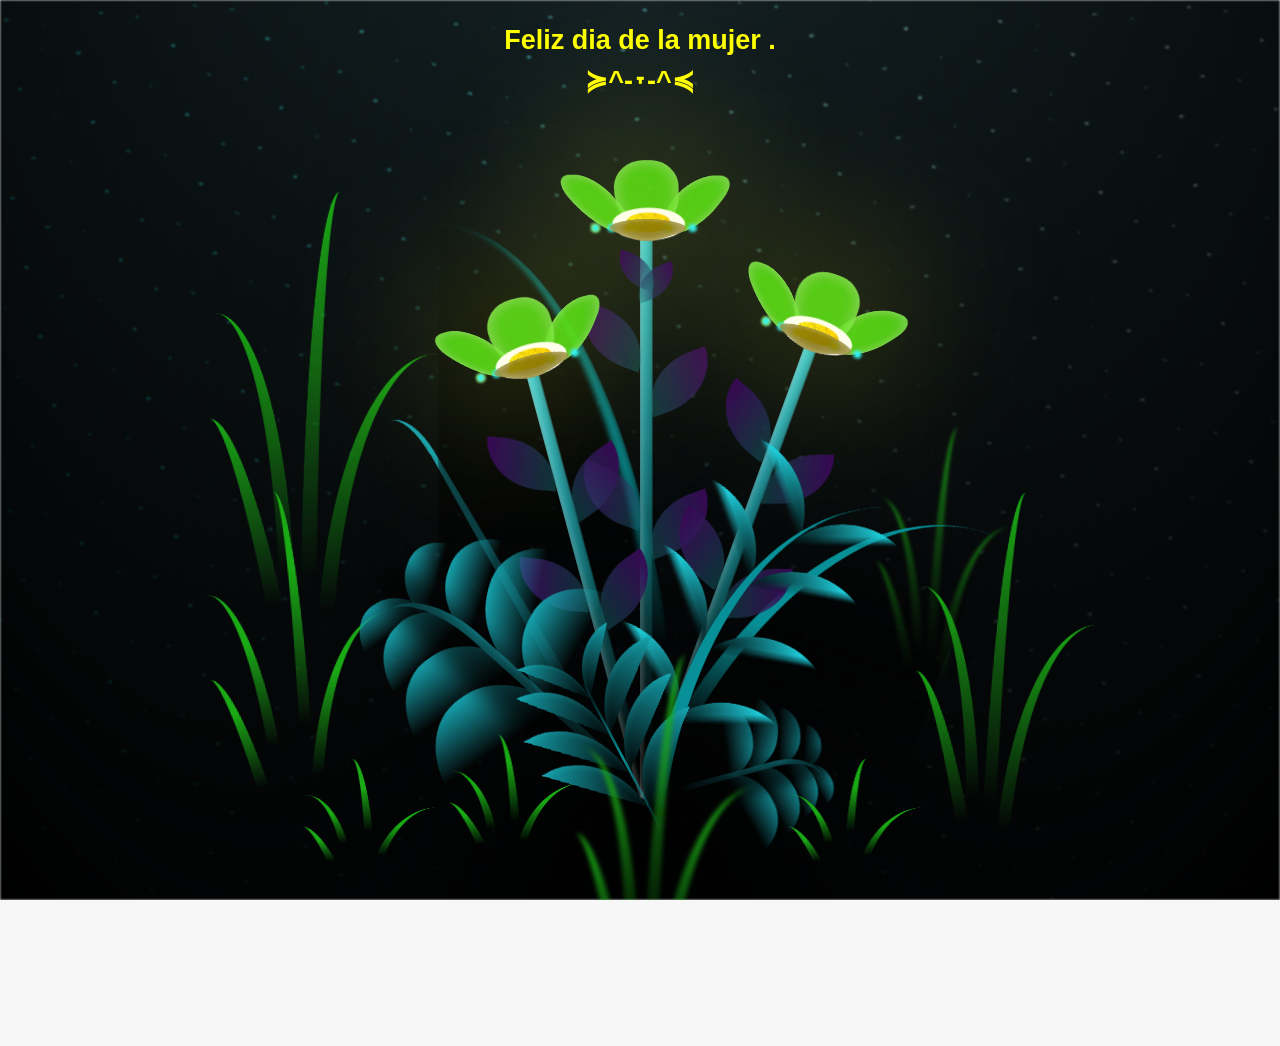
==== flor.html @ 735a4f44 "Add files via upload" ====
<!DOCTYPE html>
<html lang="es">
  <head>
    <meta charset="UTF-8" />
    <meta http-equiv="X-UA-Compatible" content="IE=edge" />
    <meta name="viewport" content="width=device-width, initial-scale=1.0" />
    <title>Para mi Princesita Dani :3 </title>
    <style>
      *,
*::after,
*::before {
  padding: 0;
  margin: 0;
  box-sizing: border-box;
}

:root {
  --dark-color: #000;
}
html, body {
  overflow: hidden;
  height: 100%;
  margin: 0;
}

body {
  display: flex;
  align-items: flex-end;
  justify-content: center;
  min-height: 100vh;
  background-color: var(--dark-color);
  overflow: hidden;
}


.titulo {
  margin-bottom: 180px;
  color: yellow;
  position: absolute;
  top: 20px; 
  left: 50%;
  transform: translateX(-50%); 
  width: 80%;
  font-size: 3vh;
  opacity: 0;
  animation: fadeIn 4s ease-in-out forwards;
  text-align: center;
}
@keyframes fadeIn {
  from {
    opacity: 0;
  }
  to {
    opacity: 1;
  }
}

.night {
  z-index: -1;
  position: absolute;
  left: 50%;
  top: 0;
  transform: translateX(-50%);
  width: 100%;
  height: 100%;
  filter: blur(0.1vmin);
  background-image: radial-gradient(
      ellipse at top,
      transparent 0%,
      var(--dark-color)
    ),
    radial-gradient(
      ellipse at bottom,
      var(--dark-color),
      rgba(145, 233, 255, 0.2)
    ),
    repeating-linear-gradient(
      220deg,
      rgb(0, 0, 0) 0px,
      rgb(0, 0, 0) 19px,
      transparent 19px,
      transparent 22px
    ),
    repeating-linear-gradient(
      189deg,
      rgb(0, 0, 0) 0px,
      rgb(0, 0, 0) 19px,
      transparent 19px,
      transparent 22px
    ),
    repeating-linear-gradient(
      148deg,
      rgb(0, 0, 0) 0px,
      rgb(0, 0, 0) 19px,
      transparent 19px,
      transparent 22px
    ),
    linear-gradient(90deg, rgb(0, 255, 250), rgb(240, 240, 240));
}

.flowers {
  position: relative;
  transform: scale(0.9);
  /*margin-bottom: 100px;
  */
}

@media only screen and (max-width: 600px) {
.flowers {
      font-size: 14px;
      margin-bottom: 35%;
      letter-spacing: 3px;
      transform: scale(1.0);
}

}

.flower {
  position: absolute;
  bottom: 10vmin;
  transform-origin: bottom center;
  z-index: 10;
  --fl-speed: 0.8s;
}
.flower--1 {
  -webkit-animation: moving-flower-1 4s linear infinite;
  animation: moving-flower-1 4s linear infinite;
}
.flower--1 .flower__line {
  height: 70vmin;
  -webkit-animation-delay: 0.3s;
  animation-delay: 0.3s;
}
.flower--1 .flower__line__leaf--1 {
  -webkit-animation: blooming-leaf-right var(--fl-speed) 1.6s backwards;
  animation: blooming-leaf-right var(--fl-speed) 1.6s backwards;
}
.flower--1 .flower__line__leaf--2 {
  -webkit-animation: blooming-leaf-right var(--fl-speed) 1.4s backwards;
  animation: blooming-leaf-right var(--fl-speed) 1.4s backwards;
}
.flower--1 .flower__line__leaf--3 {
  -webkit-animation: blooming-leaf-left var(--fl-speed) 1.2s backwards;
  animation: blooming-leaf-left var(--fl-speed) 1.2s backwards;
}
.flower--1 .flower__line__leaf--4 {
  -webkit-animation: blooming-leaf-left var(--fl-speed) 1s backwards;
  animation: blooming-leaf-left var(--fl-speed) 1s backwards;
}
.flower--1 .flower__line__leaf--5 {
  -webkit-animation: blooming-leaf-right var(--fl-speed) 1.8s backwards;
  animation: blooming-leaf-right var(--fl-speed) 1.8s backwards;
}
.flower--1 .flower__line__leaf--6 {
  -webkit-animation: blooming-leaf-left var(--fl-speed) 2s backwards;
  animation: blooming-leaf-left var(--fl-speed) 2s backwards;
}
.flower--2 {
  left: 50%;
  transform: rotate(20deg);
  -webkit-animation: moving-flower-2 4s linear infinite;
  animation: moving-flower-2 4s linear infinite;
}
.flower--2 .flower__line {
  height: 60vmin;
  -webkit-animation-delay: 0.6s;
  animation-delay: 0.6s;
}
.flower--2 .flower__line__leaf--1 {
  -webkit-animation: blooming-leaf-right var(--fl-speed) 1.9s backwards;
  animation: blooming-leaf-right var(--fl-speed) 1.9s backwards;
}
.flower--2 .flower__line__leaf--2 {
  -webkit-animation: blooming-leaf-right var(--fl-speed) 1.7s backwards;
  animation: blooming-leaf-right var(--fl-speed) 1.7s backwards;
}
.flower--2 .flower__line__leaf--3 {
  -webkit-animation: blooming-leaf-left var(--fl-speed) 1.5s backwards;
  animation: blooming-leaf-left var(--fl-speed) 1.5s backwards;
}
.flower--2 .flower__line__leaf--4 {
  -webkit-animation: blooming-leaf-left var(--fl-speed) 1.3s backwards;
  animation: blooming-leaf-left var(--fl-speed) 1.3s backwards;
}
.flower--3 {
  left: 50%;
  transform: rotate(-15deg);
  -webkit-animation: moving-flower-3 4s linear infinite;
  animation: moving-flower-3 4s linear infinite;
}
.flower--3 .flower__line {
  -webkit-animation-delay: 0.9s;
  animation-delay: 0.9s;
}
.flower--3 .flower__line__leaf--1 {
  -webkit-animation: blooming-leaf-right var(--fl-speed) 2.5s backwards;
  animation: blooming-leaf-right var(--fl-speed) 2.5s backwards;
}
.flower--3 .flower__line__leaf--2 {
  -webkit-animation: blooming-leaf-right var(--fl-speed) 2.3s backwards;
  animation: blooming-leaf-right var(--fl-speed) 2.3s backwards;
}
.flower--3 .flower__line__leaf--3 {
  -webkit-animation: blooming-leaf-left var(--fl-speed) 2.1s backwards;
  animation: blooming-leaf-left var(--fl-speed) 2.1s backwards;
}
.flower--3 .flower__line__leaf--4 {
  -webkit-animation: blooming-leaf-left var(--fl-speed) 1.9s backwards;
  animation: blooming-leaf-left var(--fl-speed) 1.9s backwards;
}
.flower__leafs {
  position: relative;
  -webkit-animation: blooming-flower 2s backwards;
  animation: blooming-flower 2s backwards;
}
.flower__leafs--1 {
  -webkit-animation-delay: 1.1s;
  animation-delay: 1.1s;
}
.flower__leafs--2 {
  -webkit-animation-delay: 1.4s;
  animation-delay: 1.4s;
}
.flower__leafs--3 {
  -webkit-animation-delay: 1.7s;
  animation-delay: 1.7s;
}
.flower__leafs::after {
  content: "";
  position: absolute;
  left: 0;
  top: 0;
  transform: translate(-50%, -100%);
  width: 8vmin;
  height: 8vmin;
  background-color: #f9fd25;
  /* background-color: #fd2525; */
  filter: blur(10vmin);
}
.flower__leaf {
  position: absolute;
  bottom: 0;
  left: 50%;
  width: 8vmin;
  height: 11vmin;
  border-radius: 51% 49% 47% 53%/44% 45% 55% 69%;
  background-color: #253bfd;
  background-color: #4bda12;
  transform-origin: bottom center;
  opacity: 0.9;
  box-shadow: inset 0 0 2vmin rgba(255, 255, 255, 0.5);
}
.flower__leaf--1 {
  transform: translate(-10%, 1%) rotateY(40deg) rotateX(-50deg);
}
.flower__leaf--2 {
  transform: translate(-50%, -4%) rotateX(40deg);
}
.flower__leaf--3 {
  transform: translate(-90%, 0%) rotateY(45deg) rotateX(50deg);
}
.flower__leaf--4 {
  width: 8vmin;
  height: 8vmin;
  transform-origin: bottom left;
  border-radius: 4vmin 10vmin 4vmin 4vmin;
  transform: translate(0%, 18%) rotateX(70deg) rotate(-43deg);
  background-color: #7c6901;
  z-index: 1;
  opacity: 0.8;
}
.flower__white-circle {
  position: absolute;
  left: -3.5vmin;
  top: -3vmin;
  width: 9vmin;
  height: 4vmin;
  border-radius: 50%;
  background-color: #fff;
}
.flower__white-circle::after {
  content: "";
  position: absolute;
  left: 50%;
  top: 45%;
  transform: translate(-50%, -50%);
  width: 60%;
  height: 60%;
  border-radius: inherit;
  background-image: repeating-linear-gradient(
      135deg,
      rgba(0, 0, 0, 0.03) 0px,
      rgba(0, 0, 0, 0.03) 1px,
      transparent 1px,
      transparent 12px
    ),
    repeating-linear-gradient(
      45deg,
      rgba(0, 0, 0, 0.03) 0px,
      rgba(0, 0, 0, 0.03) 1px,
      transparent 1px,
      transparent 12px
    ),
    repeating-linear-gradient(
      67.5deg,
      rgba(0, 0, 0, 0.03) 0px,
      rgba(0, 0, 0, 0.03) 1px,
      transparent 1px,
      transparent 12px
    ),
    repeating-linear-gradient(
      135deg,
      rgba(0, 0, 0, 0.03) 0px,
      rgba(0, 0, 0, 0.03) 1px,
      transparent 1px,
      transparent 12px
    ),
    repeating-linear-gradient(
      45deg,
      rgba(0, 0, 0, 0.03) 0px,
      rgba(0, 0, 0, 0.03) 1px,
      transparent 1px,
      transparent 12px
    ),
    repeating-linear-gradient(
      112.5deg,
      rgba(0, 0, 0, 0.03) 0px,
      rgba(0, 0, 0, 0.03) 1px,
      transparent 1px,
      transparent 12px
    ),
    repeating-linear-gradient(
      112.5deg,
      rgba(0, 0, 0, 0.03) 0px,
      rgba(0, 0, 0, 0.03) 1px,
      transparent 1px,
      transparent 12px
    ),
    repeating-linear-gradient(
      45deg,
      rgba(0, 0, 0, 0.03) 0px,
      rgba(0, 0, 0, 0.03) 1px,
      transparent 1px,
      transparent 12px
    ),
    repeating-linear-gradient(
      22.5deg,
      rgba(0, 0, 0, 0.03) 0px,
      rgba(0, 0, 0, 0.03) 1px,
      transparent 1px,
      transparent 12px
    ),
    repeating-linear-gradient(
      45deg,
      rgba(0, 0, 0, 0.03) 0px,
      rgba(0, 0, 0, 0.03) 1px,
      transparent 1px,
      transparent 12px
    ),
    repeating-linear-gradient(
      22.5deg,
      rgba(0, 0, 0, 0.03) 0px,
      rgba(0, 0, 0, 0.03) 1px,
      transparent 1px,
      transparent 12px
    ),
    repeating-linear-gradient(
      135deg,
      rgba(0, 0, 0, 0.03) 0px,
      rgba(0, 0, 0, 0.03) 1px,
      transparent 1px,
      transparent 12px
    ),
    repeating-linear-gradient(
      157.5deg,
      rgba(0, 0, 0, 0.03) 0px,
      rgba(0, 0, 0, 0.03) 1px,
      transparent 1px,
      transparent 12px
    ),
    repeating-linear-gradient(
      67.5deg,
      rgba(0, 0, 0, 0.03) 0px,
      rgba(0, 0, 0, 0.03) 1px,
      transparent 1px,
      transparent 12px
    ),
    repeating-linear-gradient(
      67.5deg,
      rgba(0, 0, 0, 0.03) 0px,
      rgba(0, 0, 0, 0.03) 1px,
      transparent 1px,
      transparent 12px
    ),
    linear-gradient(90deg, rgb(255, 235, 18), rgb(255, 206, 0));
}
.flower__line {
  height: 55vmin;
  width: 1.5vmin;
  background-image: linear-gradient(
      to left,
      rgba(0, 0, 0, 0.2),
      transparent,
      rgba(255, 255, 255, 0.2)
    ),
    linear-gradient(to top, transparent 10%, #14757a, #39c6d6);
  box-shadow: inset 0 0 2px rgba(0, 0, 0, 0.5);
  -webkit-animation: grow-flower-tree 4s backwards;
  animation: grow-flower-tree 4s backwards;
}
.flower__line__leaf {
  --w: 7vmin;
  --h: calc(var(--w) + 2vmin);
  position: absolute;
  top: 20%;
  left: 90%;
  width: var(--w);
  height: var(--h);
  border-top-right-radius: var(--h);
  border-bottom-left-radius: var(--h);
  background-image: linear-gradient(to top, rgba(20, 117, 122, 0.4), #360752);
}
.flower__line__leaf--1 {
  transform: rotate(70deg) rotateY(30deg);
}
.flower__line__leaf--2 {
  top: 45%;
  transform: rotate(70deg) rotateY(30deg);
}
.flower__line__leaf--3,
.flower__line__leaf--4,
.flower__line__leaf--6 {
  border-top-right-radius: 0;
  border-bottom-left-radius: 0;
  border-top-left-radius: var(--h);
  border-bottom-right-radius: var(--h);
  left: -460%;
  top: 12%;
  transform: rotate(-70deg) rotateY(30deg);
}
.flower__line__leaf--4 {
  top: 40%;
}
.flower__line__leaf--5 {
  top: 0;
  transform-origin: left;
  transform: rotate(70deg) rotateY(30deg) scale(0.6);
}
.flower__line__leaf--6 {
  top: -2%;
  left: -450%;
  transform-origin: right;
  transform: rotate(-70deg) rotateY(30deg) scale(0.6);
}
.flower__light {
  position: absolute;
  bottom: 0vmin;
  width: 1vmin;
  height: 1vmin;
  background-color: rgb(255, 251, 0);
  border-radius: 50%;
  filter: blur(0.2vmin);
  -webkit-animation: light-ans 4s linear infinite backwards;
  animation: light-ans 4s linear infinite backwards;
}
.flower__light:nth-child(odd) {
  background-color: #23f0ff;
}
.flower__light--1 {
  left: -2vmin;
  -webkit-animation-delay: 1s;
  animation-delay: 1s;
}
.flower__light--2 {
  left: 3vmin;
  -webkit-animation-delay: 0.5s;
  animation-delay: 0.5s;
}
.flower__light--3 {
  left: -6vmin;
  -webkit-animation-delay: 0.3s;
  animation-delay: 0.3s;
}
.flower__light--4 {
  left: 6vmin;
  -webkit-animation-delay: 0.9s;
  animation-delay: 0.9s;
}
.flower__light--5 {
  left: -1vmin;
  -webkit-animation-delay: 1.5s;
  animation-delay: 1.5s;
}
.flower__light--6 {
  left: -4vmin;
  -webkit-animation-delay: 3s;
  animation-delay: 3s;
}
.flower__light--7 {
  left: 3vmin;
  -webkit-animation-delay: 2s;
  animation-delay: 2s;
}
.flower__light--8 {
  left: -6vmin;
  -webkit-animation-delay: 3.5s;
  animation-delay: 3.5s;
}
.flower__grass {
  --c: #159faa;
  --line-w: 1.5vmin;
  position: absolute;
  bottom: 12vmin;
  left: -7vmin;
  display: flex;
  flex-direction: column;
  align-items: flex-end;
  z-index: 20;
  transform-origin: bottom center;
  transform: rotate(-48deg) rotateY(40deg);
}
.flower__grass--1 {
  -webkit-animation: moving-grass 2s linear infinite;
  animation: moving-grass 2s linear infinite;
}
.flower__grass--2 {
  left: 2vmin;
  bottom: 10vmin;
  transform: scale(0.5) rotate(75deg) rotateX(10deg) rotateY(-200deg);
  opacity: 0.8;
  z-index: 0;
  -webkit-animation: moving-grass--2 1.5s linear infinite;
  animation: moving-grass--2 1.5s linear infinite;
}
.flower__grass--top {
  width: 7vmin;
  height: 10vmin;
  border-top-right-radius: 100%;
  border-right: var(--line-w) solid var(--c);
  transform-origin: bottom center;
  transform: rotate(-2deg);
}
.flower__grass--bottom {
  margin-top: -2px;
  width: var(--line-w);
  height: 25vmin;
  background-image: linear-gradient(to top, transparent, var(--c));
}
.flower__grass__leaf {
  --size: 10vmin;
  position: absolute;
  width: calc(var(--size) * 2.1);
  height: var(--size);
  border-top-left-radius: var(--size);
  border-top-right-radius: var(--size);
  background-image: linear-gradient(
    to top,
    transparent,
    transparent 30%,
    var(--c)
  );
  z-index: 100;
}
.flower__grass__leaf--1 {
  top: -6%;
  left: 30%;
  --size: 6vmin;
  transform: rotate(-20deg);
  -webkit-animation: growing-grass-ans--1 2s 2.6s backwards;
  animation: growing-grass-ans--1 2s 2.6s backwards;
}
@-webkit-keyframes growing-grass-ans--1 {
  0% {
    transform-origin: bottom left;
    transform: rotate(-20deg) scale(0);
  }
}
@keyframes growing-grass-ans--1 {
  0% {
    transform-origin: bottom left;
    transform: rotate(-20deg) scale(0);
  }
}
.flower__grass__leaf--2 {
  top: -5%;
  left: -110%;
  --size: 6vmin;
  transform: rotate(10deg);
  -webkit-animation: growing-grass-ans--2 2s 2.4s linear backwards;
  animation: growing-grass-ans--2 2s 2.4s linear backwards;
}
@-webkit-keyframes growing-grass-ans--2 {
  0% {
    transform-origin: bottom right;
    transform: rotate(10deg) scale(0);
  }
}
@keyframes growing-grass-ans--2 {
  0% {
    transform-origin: bottom right;
    transform: rotate(10deg) scale(0);
  }
}
.flower__grass__leaf--3 {
  top: 5%;
  left: 60%;
  --size: 8vmin;
  transform: rotate(-18deg) rotateX(-20deg);
  -webkit-animation: growing-grass-ans--3 2s 2.2s linear backwards;
  animation: growing-grass-ans--3 2s 2.2s linear backwards;
}
@-webkit-keyframes growing-grass-ans--3 {
  0% {
    transform-origin: bottom left;
    transform: rotate(-18deg) rotateX(-20deg) scale(0);
  }
}
@keyframes growing-grass-ans--3 {
  0% {
    transform-origin: bottom left;
    transform: rotate(-18deg) rotateX(-20deg) scale(0);
  }
}
.flower__grass__leaf--4 {
  top: 6%;
  left: -135%;
  --size: 8vmin;
  transform: rotate(2deg);
  -webkit-animation: growing-grass-ans--4 2s 2s linear backwards;
  animation: growing-grass-ans--4 2s 2s linear backwards;
}
@-webkit-keyframes growing-grass-ans--4 {
  0% {
    transform-origin: bottom right;
    transform: rotate(2deg) scale(0);
  }
}
@keyframes growing-grass-ans--4 {
  0% {
    transform-origin: bottom right;
    transform: rotate(2deg) scale(0);
  }
}
.flower__grass__leaf--5 {
  top: 20%;
  left: 60%;
  --size: 10vmin;
  transform: rotate(-24deg) rotateX(-20deg);
  -webkit-animation: growing-grass-ans--5 2s 1.8s linear backwards;
  animation: growing-grass-ans--5 2s 1.8s linear backwards;
}
@-webkit-keyframes growing-grass-ans--5 {
  0% {
    transform-origin: bottom left;
    transform: rotate(-24deg) rotateX(-20deg) scale(0);
  }
}
@keyframes growing-grass-ans--5 {
  0% {
    transform-origin: bottom left;
    transform: rotate(-24deg) rotateX(-20deg) scale(0);
  }
}
.flower__grass__leaf--6 {
  top: 22%;
  left: -180%;
  --size: 10vmin;
  transform: rotate(10deg);
  -webkit-animation: growing-grass-ans--6 2s 1.6s linear backwards;
  animation: growing-grass-ans--6 2s 1.6s linear backwards;
}
@-webkit-keyframes growing-grass-ans--6 {
  0% {
    transform-origin: bottom right;
    transform: rotate(10deg) scale(0);
  }
}
@keyframes growing-grass-ans--6 {
  0% {
    transform-origin: bottom right;
    transform: rotate(10deg) scale(0);
  }
}
.flower__grass__leaf--7 {
  top: 39%;
  left: 70%;
  --size: 10vmin;
  transform: rotate(-10deg);
  -webkit-animation: growing-grass-ans--7 2s 1.4s linear backwards;
  animation: growing-grass-ans--7 2s 1.4s linear backwards;
}
@-webkit-keyframes growing-grass-ans--7 {
  0% {
    transform-origin: bottom left;
    transform: rotate(-10deg) scale(0);
  }
}
@keyframes growing-grass-ans--7 {
  0% {
    transform-origin: bottom left;
    transform: rotate(-10deg) scale(0);
  }
}
.flower__grass__leaf--8 {
  top: 40%;
  left: -215%;
  --size: 11vmin;
  transform: rotate(10deg);
  -webkit-animation: growing-grass-ans--8 2s 1.2s linear backwards;
  animation: growing-grass-ans--8 2s 1.2s linear backwards;
}
@-webkit-keyframes growing-grass-ans--8 {
  0% {
    transform-origin: bottom right;
    transform: rotate(10deg) scale(0);
  }
}
@keyframes growing-grass-ans--8 {
  0% {
    transform-origin: bottom right;
    transform: rotate(10deg) scale(0);
  }
}
.flower__grass__overlay {
  position: absolute;
  top: -10%;
  right: 0%;
  width: 100%;
  height: 100%;
  background-color: rgba(0, 0, 0, 0.6);
  filter: blur(1.5vmin);
  z-index: 100;
}
.flower__g-long {
  --w: 2vmin;
  --h: 6vmin;
  --c: #159faa;
  position: absolute;
  bottom: 10vmin;
  left: -3vmin;
  transform-origin: bottom center;
  transform: rotate(-30deg) rotateY(-20deg);
  display: flex;
  flex-direction: column;
  align-items: flex-end;
  -webkit-animation: flower-g-long-ans 3s linear infinite;
  animation: flower-g-long-ans 3s linear infinite;
}
@-webkit-keyframes flower-g-long-ans {
  0%,
  100% {
    transform: rotate(-30deg) rotateY(-20deg);
  }
  50% {
    transform: rotate(-32deg) rotateY(-20deg);
  }
}
@keyframes flower-g-long-ans {
  0%,
  100% {
    transform: rotate(-30deg) rotateY(-20deg);
  }
  50% {
    transform: rotate(-32deg) rotateY(-20deg);
  }
}
.flower__g-long__top {
  top: calc(var(--h) * -1);
  width: calc(var(--w) + 1vmin);
  height: var(--h);
  border-top-right-radius: 100%;
  border-right: 0.7vmin solid var(--c);
  transform: translate(-0.7vmin, 1vmin);
}
.flower__g-long__bottom {
  width: var(--w);
  height: 50vmin;
  transform-origin: bottom center;
  background-image: linear-gradient(to top, transparent 30%, var(--c));
  box-shadow: inset 0 0 2px rgba(0, 0, 0, 0.5);
  -webkit-clip-path: polygon(35% 0, 65% 1%, 100% 100%, 0% 100%);
  clip-path: polygon(35% 0, 65% 1%, 100% 100%, 0% 100%);
}
.flower__g-right {
  position: absolute;
  bottom: 6vmin;
  left: -2vmin;
  transform-origin: bottom left;
  transform: rotate(20deg);
}
.flower__g-right .leaf {
  width: 30vmin;
  height: 50vmin;
  border-top-left-radius: 100%;
  border-left: 2vmin solid #079097;
  background-image: linear-gradient(
    to bottom,
    transparent,
    var(--dark-color) 60%
  );
  -webkit-mask-image: linear-gradient(to top, transparent 30%, #079097 60%);
}
.flower__g-right--1 {
  -webkit-animation: flower-g-right-ans 2.5s linear infinite;
  animation: flower-g-right-ans 2.5s linear infinite;
}
.flower__g-right--2 {
  left: 5vmin;
  transform: rotateY(-180deg);
  -webkit-animation: flower-g-right-ans--2 3s linear infinite;
  animation: flower-g-right-ans--2 3s linear infinite;
}
.flower__g-right--2 .leaf {
  height: 75vmin;
  filter: blur(0.3vmin);
  opacity: 0.8;
}
@-webkit-keyframes flower-g-right-ans {
  0%,
  100% {
    transform: rotate(20deg);
  }
  50% {
    transform: rotate(24deg) rotateX(-20deg);
  }
}
@keyframes flower-g-right-ans {
  0%,
  100% {
    transform: rotate(20deg);
  }
  50% {
    transform: rotate(24deg) rotateX(-20deg);
  }
}
@-webkit-keyframes flower-g-right-ans--2 {
  0%,
  100% {
    transform: rotateY(-180deg) rotate(0deg) rotateX(-20deg);
  }
  50% {
    transform: rotateY(-180deg) rotate(6deg) rotateX(-20deg);
  }
}
@keyframes flower-g-right-ans--2 {
  0%,
  100% {
    transform: rotateY(-180deg) rotate(0deg) rotateX(-20deg);
  }
  50% {
    transform: rotateY(-180deg) rotate(6deg) rotateX(-20deg);
  }
}
.flower__g-front {
  position: absolute;
  bottom: 6vmin;
  left: 2.5vmin;
  z-index: 100;
  transform-origin: bottom center;
  transform: rotate(-28deg) rotateY(30deg) scale(1.04);
  -webkit-animation: flower__g-front-ans 2s linear infinite;
  animation: flower__g-front-ans 2s linear infinite;
}
@-webkit-keyframes flower__g-front-ans {
  0%,
  100% {
    transform: rotate(-28deg) rotateY(30deg) scale(1.04);
  }
  50% {
    transform: rotate(-35deg) rotateY(40deg) scale(1.04);
  }
}
@keyframes flower__g-front-ans {
  0%,
  100% {
    transform: rotate(-28deg) rotateY(30deg) scale(1.04);
  }
  50% {
    transform: rotate(-35deg) rotateY(40deg) scale(1.04);
  }
}
.flower__g-front__line {
  width: 0.3vmin;
  height: 20vmin;
  background-image: linear-gradient(
    to top,
    transparent,
    #079097,
    transparent 100%
  );
  position: relative;
}
.flower__g-front__leaf-wrapper {
  position: absolute;
  top: 0;
  left: 0;
  transform-origin: bottom left;
  transform: rotate(10deg);
}
.flower__g-front__leaf-wrapper:nth-child(even) {
  left: 0vmin;
  transform: rotateY(-180deg) rotate(5deg);
  -webkit-animation: flower__g-front__leaf-left-ans 1s ease-in backwards;
  animation: flower__g-front__leaf-left-ans 1s ease-in backwards;
}
.flower__g-front__leaf-wrapper:nth-child(odd) {
  -webkit-animation: flower__g-front__leaf-ans 1s ease-in backwards;
  animation: flower__g-front__leaf-ans 1s ease-in backwards;
}
.flower__g-front__leaf-wrapper--1 {
  top: -8vmin;
  transform: scale(0.7);
  -webkit-animation: flower__g-front__leaf-ans 1s 5.5s ease-in backwards !important;
  animation: flower__g-front__leaf-ans 1s 5.5s ease-in backwards !important;
}
.flower__g-front__leaf-wrapper--2 {
  top: -8vmin;
  transform: rotateY(-180deg) scale(0.7) !important;
  -webkit-animation: flower__g-front__leaf-left-ans-2 1s 4.6s ease-in backwards !important;
  animation: flower__g-front__leaf-left-ans-2 1s 4.6s ease-in backwards !important;
}
.flower__g-front__leaf-wrapper--3 {
  top: -3vmin;
  -webkit-animation: flower__g-front__leaf-ans 1s 4.6s ease-in backwards;
  animation: flower__g-front__leaf-ans 1s 4.6s ease-in backwards;
}
.flower__g-front__leaf-wrapper--4 {
  top: -3vmin;
  transform: rotateY(-180deg) scale(0.9) !important;
  -webkit-animation: flower__g-front__leaf-left-ans-2 1s 4.6s ease-in backwards !important;
  animation: flower__g-front__leaf-left-ans-2 1s 4.6s ease-in backwards !important;
}
@-webkit-keyframes flower__g-front__leaf-left-ans-2 {
  0% {
    transform: rotateY(-180deg) scale(0);
  }
}
@keyframes flower__g-front__leaf-left-ans-2 {
  0% {
    transform: rotateY(-180deg) scale(0);
  }
}
.flower__g-front__leaf-wrapper--5,
.flower__g-front__leaf-wrapper--6 {
  top: 2vmin;
}
.flower__g-front__leaf-wrapper--7,
.flower__g-front__leaf-wrapper--8 {
  top: 6.5vmin;
}
.flower__g-front__leaf-wrapper--2 {
  -webkit-animation-delay: 5.2s !important;
  animation-delay: 5.2s !important;
}
.flower__g-front__leaf-wrapper--3 {
  -webkit-animation-delay: 4.9s !important;
  animation-delay: 4.9s !important;
}
.flower__g-front__leaf-wrapper--5 {
  -webkit-animation-delay: 4.3s !important;
  animation-delay: 4.3s !important;
}
.flower__g-front__leaf-wrapper--6 {
  -webkit-animation-delay: 4.1s !important;
  animation-delay: 4.1s !important;
}
.flower__g-front__leaf-wrapper--7 {
  -webkit-animation-delay: 3.8s !important;
  animation-delay: 3.8s !important;
}
.flower__g-front__leaf-wrapper--8 {
  -webkit-animation-delay: 3.5s !important;
  animation-delay: 3.5s !important;
}
@-webkit-keyframes flower__g-front__leaf-ans {
  0% {
    transform: rotate(10deg) scale(0);
  }
}
@keyframes flower__g-front__leaf-ans {
  0% {
    transform: rotate(10deg) scale(0);
  }
}
@-webkit-keyframes flower__g-front__leaf-left-ans {
  0% {
    transform: rotateY(-180deg) rotate(5deg) scale(0);
  }
}
@keyframes flower__g-front__leaf-left-ans {
  0% {
    transform: rotateY(-180deg) rotate(5deg) scale(0);
  }
}
.flower__g-front__leaf {
  width: 10vmin;
  height: 10vmin;
  border-radius: 100% 0% 0% 100%/100% 100% 0% 0%;
  box-shadow: inset 0 2px 1vmin hsla(184deg, 97%, 58%, 0.2);
  background-image: linear-gradient(
      to bottom left,
      transparent,
      var(--dark-color)
    ),
    linear-gradient(to bottom right, #159faa 50%, transparent 50%, transparent);
  -webkit-mask-image: linear-gradient(
    to bottom right,
    #159faa 50%,
    transparent 50%,
    transparent
  );
  mask-image: linear-gradient(
    to bottom right,
    #159faa 50%,
    transparent 50%,
    transparent
  );
}
.flower__g-fr {
  position: absolute;
  bottom: -4vmin;
  left: vmin;
  transform-origin: bottom left;
  z-index: 10;
  -webkit-animation: flower__g-fr-ans 2s linear infinite;
  animation: flower__g-fr-ans 2s linear infinite;
}
@-webkit-keyframes flower__g-fr-ans {
  0%,
  100% {
    transform: rotate(2deg);
  }
  50% {
    transform: rotate(4deg);
  }
}
@keyframes flower__g-fr-ans {
  0%,
  100% {
    transform: rotate(2deg);
  }
  50% {
    transform: rotate(4deg);
  }
}
.flower__g-fr .leaf {
  width: 30vmin;
  height: 50vmin;
  border-top-left-radius: 100%;
  border-left: 2vmin solid #079097;
  -webkit-mask-image: linear-gradient(to top, transparent 25%, #079097 50%);
  position: relative;
  z-index: 1;
}
.flower__g-fr__leaf {
  position: absolute;
  top: 0;
  left: 0;
  width: 10vmin;
  height: 10vmin;
  border-radius: 100% 0% 0% 100%/100% 100% 0% 0%;
  box-shadow: inset 0 2px 1vmin hsla(184deg, 97%, 58%, 0.2);
  background-image: linear-gradient(
      to bottom left,
      transparent,
      var(--dark-color) 98%
    ),
    linear-gradient(to bottom right, #23f0ff 45%, transparent 50%, transparent);
  -webkit-mask-image: linear-gradient(
    135deg,
    #159faa 40%,
    transparent 50%,
    transparent
  );
}
.flower__g-fr__leaf--1 {
  left: 20vmin;
  transform: rotate(45deg);
  -webkit-animation: flower__g-fr-leaft-ans-1 0.5s 5.2s linear backwards;
  animation: flower__g-fr-leaft-ans-1 0.5s 5.2s linear backwards;
}
@-webkit-keyframes flower__g-fr-leaft-ans-1 {
  0% {
    transform-origin: left;
    transform: rotate(45deg) scale(0);
  }
}
@keyframes flower__g-fr-leaft-ans-1 {
  0% {
    transform-origin: left;
    transform: rotate(45deg) scale(0);
  }
}
.flower__g-fr__leaf--2 {
  left: 12vmin;
  top: -7vmin;
  transform: rotate(25deg) rotateY(-180deg);
  -webkit-animation: flower__g-fr-leaft-ans-6 0.5s 5s linear backwards;
  animation: flower__g-fr-leaft-ans-6 0.5s 5s linear backwards;
}
.flower__g-fr__leaf--3 {
  left: 15vmin;
  top: 6vmin;
  transform: rotate(55deg);
  -webkit-animation: flower__g-fr-leaft-ans-5 0.5s 4.8s linear backwards;
  animation: flower__g-fr-leaft-ans-5 0.5s 4.8s linear backwards;
}
.flower__g-fr__leaf--4 {
  left: 6vmin;
  top: -2vmin;
  transform: rotate(25deg) rotateY(-180deg);
  -webkit-animation: flower__g-fr-leaft-ans-6 0.5s 4.6s linear backwards;
  animation: flower__g-fr-leaft-ans-6 0.5s 4.6s linear backwards;
}
.flower__g-fr__leaf--5 {
  left: 10vmin;
  top: 14vmin;
  transform: rotate(55deg);
  -webkit-animation: flower__g-fr-leaft-ans-5 0.5s 4.4s linear backwards;
  animation: flower__g-fr-leaft-ans-5 0.5s 4.4s linear backwards;
}
@-webkit-keyframes flower__g-fr-leaft-ans-5 {
  0% {
    transform-origin: left;
    transform: rotate(55deg) scale(0);
  }
}
@keyframes flower__g-fr-leaft-ans-5 {
  0% {
    transform-origin: left;
    transform: rotate(55deg) scale(0);
  }
}
.flower__g-fr__leaf--6 {
  left: 0vmin;
  top: 6vmin;
  transform: rotate(25deg) rotateY(-180deg);
  -webkit-animation: flower__g-fr-leaft-ans-6 0.5s 4.2s linear backwards;
  animation: flower__g-fr-leaft-ans-6 0.5s 4.2s linear backwards;
}
@-webkit-keyframes flower__g-fr-leaft-ans-6 {
  0% {
    transform-origin: right;
    transform: rotate(25deg) rotateY(-180deg) scale(0);
  }
}
@keyframes flower__g-fr-leaft-ans-6 {
  0% {
    transform-origin: right;
    transform: rotate(25deg) rotateY(-180deg) scale(0);
  }
}
.flower__g-fr__leaf--7 {
  left: 5vmin;
  top: 22vmin;
  transform: rotate(45deg);
  -webkit-animation: flower__g-fr-leaft-ans-7 0.5s 4s linear backwards;
  animation: flower__g-fr-leaft-ans-7 0.5s 4s linear backwards;
}
@-webkit-keyframes flower__g-fr-leaft-ans-7 {
  0% {
    transform-origin: left;
    transform: rotate(45deg) scale(0);
  }
}
@keyframes flower__g-fr-leaft-ans-7 {
  0% {
    transform-origin: left;
    transform: rotate(45deg) scale(0);
  }
}
.flower__g-fr__leaf--8 {
  left: -4vmin;
  top: 15vmin;
  transform: rotate(15deg) rotateY(-180deg);
  -webkit-animation: flower__g-fr-leaft-ans-8 0.5s 3.8s linear backwards;
  animation: flower__g-fr-leaft-ans-8 0.5s 3.8s linear backwards;
}
@-webkit-keyframes flower__g-fr-leaft-ans-8 {
  0% {
    transform-origin: right;
    transform: rotate(15deg) rotateY(-180deg) scale(0);
  }
}
@keyframes flower__g-fr-leaft-ans-8 {
  0% {
    transform-origin: right;
    transform: rotate(15deg) rotateY(-180deg) scale(0);
  }
}

.long-g {
  position: absolute;
  bottom: 25vmin;
  left: -42vmin;
  transform-origin: bottom left;
}
.long-g--1 {
  bottom: 0vmin;
  transform: scale(0.8) rotate(-5deg);
}
.long-g--1 .leaf {
  -webkit-mask-image: linear-gradient(
    to top,
    transparent 40%,
    #079097 80%
  ) !important;
}
.long-g--1 .leaf--1 {
  --w: 5vmin;
  --h: 60vmin;
  left: -2vmin;
  transform: rotate(3deg) rotateY(-180deg);
}
.long-g--2,
.long-g--3 {
  bottom: -3vmin;
  left: -35vmin;
  transform-origin: center;
  transform: scale(0.6) rotateX(60deg);
}
.long-g--2 .leaf,
.long-g--3 .leaf {
  -webkit-mask-image: linear-gradient(
    to top,
    transparent 50%,
    #079097 80%
  ) !important;
}
.long-g--2 .leaf--1,
.long-g--3 .leaf--1 {
  left: -1vmin;
  transform: rotateY(-180deg);
}
.long-g--3 {
  left: -17vmin;
  bottom: 0vmin;
}
.long-g--3 .leaf {
  -webkit-mask-image: linear-gradient(
    to top,
    transparent 40%,
    #079097 80%
  ) !important;
}
.long-g--4 {
  left: 25vmin;
  bottom: -3vmin;
  transform-origin: center;
  transform: scale(0.6) rotateX(60deg);
}
.long-g--4 .leaf {
  -webkit-mask-image: linear-gradient(
    to top,
    transparent 50%,
    #079097 80%
  ) !important;
}
.long-g--5 {
  left: 42vmin;
  bottom: 0vmin;
  transform: scale(0.8) rotate(2deg);
}
.long-g--6 {
  left: 0vmin;
  bottom: -20vmin;
  z-index: 100;
  filter: blur(0.3vmin);
  transform: scale(0.8) rotate(2deg);
}
.long-g--7 {
  left: 35vmin;
  bottom: 20vmin;
  z-index: -1;
  filter: blur(0.3vmin);
  transform: scale(0.6) rotate(2deg);
  opacity: 0.7;
}
.long-g .leaf {
  --w: 15vmin;
  --h: 40vmin;
  --c: #1aaa15;
  position: absolute;
  bottom: 0;
  width: var(--w);
  height: var(--h);
  border-top-left-radius: 100%;
  border-left: 2vmin solid var(--c);
  -webkit-mask-image: linear-gradient(
    to top,
    transparent 20%,
    var(--dark-color)
  );
  transform-origin: bottom center;
}
.long-g .leaf--0 {
  left: 2vmin;
  -webkit-animation: leaf-ans-1 4s linear infinite;
  animation: leaf-ans-1 4s linear infinite;
}
.long-g .leaf--1 {
  --w: 5vmin;
  --h: 60vmin;
  -webkit-animation: leaf-ans-1 4s linear infinite;
  animation: leaf-ans-1 4s linear infinite;
}
.long-g .leaf--2 {
  --w: 10vmin;
  --h: 40vmin;
  left: -0.5vmin;
  bottom: 5vmin;
  transform-origin: bottom left;
  transform: rotateY(-180deg);
  -webkit-animation: leaf-ans-2 3s linear infinite;
  animation: leaf-ans-2 3s linear infinite;
}
.long-g .leaf--3 {
  --w: 5vmin;
  --h: 30vmin;
  left: -1vmin;
  bottom: 3.2vmin;
  transform-origin: bottom left;
  transform: rotate(-10deg) rotateY(-180deg);
  -webkit-animation: leaf-ans-3 3s linear infinite;
  animation: leaf-ans-3 3s linear infinite;
}

@-webkit-keyframes leaf-ans-1 {
  0%,
  100% {
    transform: rotate(-5deg) scale(1);
  }
  50% {
    transform: rotate(5deg) scale(1.1);
  }
}

@keyframes leaf-ans-1 {
  0%,
  100% {
    transform: rotate(-5deg) scale(1);
  }
  50% {
    transform: rotate(5deg) scale(1.1);
  }
}
@-webkit-keyframes leaf-ans-2 {
  0%,
  100% {
    transform: rotateY(-180deg) rotate(5deg);
  }
  50% {
    transform: rotateY(-180deg) rotate(0deg) scale(1.1);
  }
}
@keyframes leaf-ans-2 {
  0%,
  100% {
    transform: rotateY(-180deg) rotate(5deg);
  }
  50% {
    transform: rotateY(-180deg) rotate(0deg) scale(1.1);
  }
}
@-webkit-keyframes leaf-ans-3 {
  0%,
  100% {
    transform: rotate(-10deg) rotateY(-180deg);
  }
  50% {
    transform: rotate(-20deg) rotateY(-180deg);
  }
}
@keyframes leaf-ans-3 {
  0%,
  100% {
    transform: rotate(-10deg) rotateY(-180deg);
  }
  50% {
    transform: rotate(-20deg) rotateY(-180deg);
  }
}
.grow-ans {
  -webkit-animation: grow-ans 2s var(--d) backwards;
  animation: grow-ans 2s var(--d) backwards;
}

@-webkit-keyframes grow-ans {
  0% {
    transform: scale(0);
    opacity: 0;
  }
}

@keyframes grow-ans {
  0% {
    transform: scale(0);
    opacity: 0;
  }
}
@-webkit-keyframes light-ans {
  0% {
    opacity: 0;
    transform: translateY(0vmin);
  }
  25% {
    opacity: 1;
    transform: translateY(-5vmin) translateX(-2vmin);
  }
  50% {
    opacity: 1;
    transform: translateY(-15vmin) translateX(2vmin);
    filter: blur(0.2vmin);
  }
  75% {
    transform: translateY(-20vmin) translateX(-2vmin);
    filter: blur(0.2vmin);
  }
  100% {
    transform: translateY(-30vmin);
    opacity: 0;
    filter: blur(1vmin);
  }
}
@keyframes light-ans {
  0% {
    opacity: 0;
    transform: translateY(0vmin);
  }
  25% {
    opacity: 1;
    transform: translateY(-5vmin) translateX(-2vmin);
  }
  50% {
    opacity: 1;
    transform: translateY(-15vmin) translateX(2vmin);
    filter: blur(0.2vmin);
  }
  75% {
    transform: translateY(-20vmin) translateX(-2vmin);
    filter: blur(0.2vmin);
  }
  100% {
    transform: translateY(-30vmin);
    opacity: 0;
    filter: blur(1vmin);
  }
}
@-webkit-keyframes moving-flower-1 {
  0%,
  100% {
    transform: rotate(2deg);
  }
  50% {
    transform: rotate(-2deg);
  }
}
@keyframes moving-flower-1 {
  0%,
  100% {
    transform: rotate(2deg);
  }
  50% {
    transform: rotate(-2deg);
  }
}
@-webkit-keyframes moving-flower-2 {
  0%,
  100% {
    transform: rotate(18deg);
  }
  50% {
    transform: rotate(14deg);
  }
}
@keyframes moving-flower-2 {
  0%,
  100% {
    transform: rotate(18deg);
  }
  50% {
    transform: rotate(14deg);
  }
}
@-webkit-keyframes moving-flower-3 {
  0%,
  100% {
    transform: rotate(-18deg);
  }
  50% {
    transform: rotate(-20deg) rotateY(-10deg);
  }
}
@keyframes moving-flower-3 {
  0%,
  100% {
    transform: rotate(-18deg);
  }
  50% {
    transform: rotate(-20deg) rotateY(-10deg);
  }
}
@-webkit-keyframes blooming-leaf-right {
  0% {
    transform-origin: left;
    transform: rotate(70deg) rotateY(30deg) scale(0);
  }
}
@keyframes blooming-leaf-right {
  0% {
    transform-origin: left;
    transform: rotate(70deg) rotateY(30deg) scale(0);
  }
}
@-webkit-keyframes blooming-leaf-left {
  0% {
    transform-origin: right;
    transform: rotate(-70deg) rotateY(30deg) scale(0);
  }
}
@keyframes blooming-leaf-left {
  0% {
    transform-origin: right;
    transform: rotate(-70deg) rotateY(30deg) scale(0);
  }
}
@-webkit-keyframes grow-flower-tree {
  0% {
    height: 0;
    border-radius: 1vmin;
  }
}
@keyframes grow-flower-tree {
  0% {
    height: 0;
    border-radius: 1vmin;
  }
}
@-webkit-keyframes blooming-flower {
  0% {
    transform: scale(0);
  }
}
@keyframes blooming-flower {
  0% {
    transform: scale(0);
  }
}
@-webkit-keyframes moving-grass {
  0%,
  100% {
    transform: rotate(-48deg) rotateY(40deg);
  }
  50% {
    transform: rotate(-50deg) rotateY(40deg);
  }
}
@keyframes moving-grass {
  0%,
  100% {
    transform: rotate(-48deg) rotateY(40deg);
  }
  50% {
    transform: rotate(-50deg) rotateY(40deg);
  }
}
@-webkit-keyframes moving-grass--2 {
  0%,
  100% {
    transform: scale(0.5) rotate(75deg) rotateX(10deg) rotateY(-200deg);
  }
  50% {
    transform: scale(0.5) rotate(79deg) rotateX(10deg) rotateY(-200deg);
  }
}
@keyframes moving-grass--2 {
  0%,
  100% {
    transform: scale(0.5) rotate(75deg) rotateX(10deg) rotateY(-200deg);
  }
  50% {
    transform: scale(0.5) rotate(79deg) rotateX(10deg) rotateY(-200deg);
  }
}
.growing-grass {
  -webkit-animation: growing-grass-ans 1s 2s backwards;
  animation: growing-grass-ans 1s 2s backwards;
}

@-webkit-keyframes growing-grass-ans {
  0% {
    transform: scale(0);
  }
}

@keyframes growing-grass-ans {
  0% {
    transform: scale(0);
  }
}

body, h1, p {
  margin: 0;
  padding: 0;
}

body {
  font-family: 'Arial', sans-serif;
  background-color: #f7f7f7;
  color: #333;
}

.container {
  max-width: 1200px;
  margin: 0 auto;
  padding: 20px;
}

h1 {
  font-size: 2em;
  line-height: 1.5;
  margin-bottom: 20px;
}

@media screen and (max-width: 600px) {
  h1 {
      font-size: 1.5em;
  }
}

@media screen and (min-width: 601px) and (max-width: 1024px) {
  h1 {
      font-size: 1.8em;
  }
}

@media screen and (min-width: 1025px) {
  h1 {
      font-size: 2em;
  }
}


    </style>
  </head>
  <body class="container">
    <h1 class="titulo">
      Feliz dia de la mujer  . <br>
      ≽^-˕-^≼</h1>
  
    <div class="night"></div>
    <div class="flowers">
      <div class="flower flower--1">
        <div class="flower__leafs flower__leafs--1">
          <div class="flower__leaf flower__leaf--1"></div>
          <div class="flower__leaf flower__leaf--2"></div>
          <div class="flower__leaf flower__leaf--3"></div>
          <div class="flower__leaf flower__leaf--4"></div>
          <div class="flower__white-circle"></div>

          <div class="flower__light flower__light--1"></div>
          <div class="flower__light flower__light--2"></div>
          <div class="flower__light flower__light--3"></div>
          <div class="flower__light flower__light--4"></div>
          <div class="flower__light flower__light--5"></div>
          <div class="flower__light flower__light--6"></div>
          <div class="flower__light flower__light--7"></div>
          <div class="flower__light flower__light--8"></div>
        </div>
        <div class="flower__line">
          <div class="flower__line__leaf flower__line__leaf--1"></div>
          <div class="flower__line__leaf flower__line__leaf--2"></div>
          <div class="flower__line__leaf flower__line__leaf--3"></div>
          <div class="flower__line__leaf flower__line__leaf--4"></div>
          <div class="flower__line__leaf flower__line__leaf--5"></div>
          <div class="flower__line__leaf flower__line__leaf--6"></div>
        </div>
      </div>

      <div class="flower flower--2">
        <div class="flower__leafs flower__leafs--2">
          <div class="flower__leaf flower__leaf--1"></div>
          <div class="flower__leaf flower__leaf--2"></div>
          <div class="flower__leaf flower__leaf--3"></div>
          <div class="flower__leaf flower__leaf--4"></div>
          <div class="flower__white-circle"></div>

          <div class="flower__light flower__light--1"></div>
          <div class="flower__light flower__light--2"></div>
          <div class="flower__light flower__light--3"></div>
          <div class="flower__light flower__light--4"></div>
          <div class="flower__light flower__light--5"></div>
          <div class="flower__light flower__light--6"></div>
          <div class="flower__light flower__light--7"></div>
          <div class="flower__light flower__light--8"></div>
        </div>
        <div class="flower__line">
          <div class="flower__line__leaf flower__line__leaf--1"></div>
          <div class="flower__line__leaf flower__line__leaf--2"></div>
          <div class="flower__line__leaf flower__line__leaf--3"></div>
          <div class="flower__line__leaf flower__line__leaf--4"></div>
        </div>
      </div>

      <div class="flower flower--3">
        <div class="flower__leafs flower__leafs--3">
          <div class="flower__leaf flower__leaf--1"></div>
          <div class="flower__leaf flower__leaf--2"></div>
          <div class="flower__leaf flower__leaf--3"></div>
          <div class="flower__leaf flower__leaf--4"></div>
          <div class="flower__white-circle"></div>

          <div class="flower__light flower__light--1"></div>
          <div class="flower__light flower__light--2"></div>
          <div class="flower__light flower__light--3"></div>
          <div class="flower__light flower__light--4"></div>
          <div class="flower__light flower__light--5"></div>
          <div class="flower__light flower__light--6"></div>
          <div class="flower__light flower__light--7"></div>
          <div class="flower__light flower__light--8"></div>
        </div>
        <div class="flower__line">
          <div class="flower__line__leaf flower__line__leaf--1"></div>
          <div class="flower__line__leaf flower__line__leaf--2"></div>
          <div class="flower__line__leaf flower__line__leaf--3"></div>
          <div class="flower__line__leaf flower__line__leaf--4"></div>
        </div>
      </div>

      <div class="grow-ans" style="--d: 1.2s">
        <div class="flower__g-long">
          <div class="flower__g-long__top"></div>
          <div class="flower__g-long__bottom"></div>
        </div>
      </div>

      <div class="growing-grass">
        <div class="flower__grass flower__grass--1">
          <div class="flower__grass--top"></div>
          <div class="flower__grass--bottom"></div>
          <div class="flower__grass__leaf flower__grass__leaf--1"></div>
          <div class="flower__grass__leaf flower__grass__leaf--2"></div>
          <div class="flower__grass__leaf flower__grass__leaf--3"></div>
          <div class="flower__grass__leaf flower__grass__leaf--4"></div>
          <div class="flower__grass__leaf flower__grass__leaf--5"></div>
          <div class="flower__grass__leaf flower__grass__leaf--6"></div>
          <div class="flower__grass__leaf flower__grass__leaf--7"></div>
          <div class="flower__grass__leaf flower__grass__leaf--8"></div>
          <div class="flower__grass__overlay"></div>
        </div>
      </div>

      <div class="growing-grass">
        <div class="flower__grass flower__grass--2">
          <div class="flower__grass--top"></div>
          <div class="flower__grass--bottom"></div>
          <div class="flower__grass__leaf flower__grass__leaf--1"></div>
          <div class="flower__grass__leaf flower__grass__leaf--2"></div>
          <div class="flower__grass__leaf flower__grass__leaf--3"></div>
          <div class="flower__grass__leaf flower__grass__leaf--4"></div>
          <div class="flower__grass__leaf flower__grass__leaf--5"></div>
          <div class="flower__grass__leaf flower__grass__leaf--6"></div>
          <div class="flower__grass__leaf flower__grass__leaf--7"></div>
          <div class="flower__grass__leaf flower__grass__leaf--8"></div>
          <div class="flower__grass__overlay"></div>
        </div>
      </div>

      <div class="grow-ans" style="--d: 2.4s">
        <div class="flower__g-right flower__g-right--1">
          <div class="leaf"></div>
        </div>
      </div>

      <div class="grow-ans" style="--d: 2.8s">
        <div class="flower__g-right flower__g-right--2">
          <div class="leaf"></div>
        </div>
      </div>

      <div class="grow-ans" style="--d: 2.8s">
        <div class="flower__g-front">
          <div
            class="flower__g-front__leaf-wrapper flower__g-front__leaf-wrapper--1"
          >
            <div class="flower__g-front__leaf"></div>
          </div>
          <div
            class="flower__g-front__leaf-wrapper flower__g-front__leaf-wrapper--2"
          >
            <div class="flower__g-front__leaf"></div>
          </div>
          <div
            class="flower__g-front__leaf-wrapper flower__g-front__leaf-wrapper--3"
          >
            <div class="flower__g-front__leaf"></div>
          </div>
          <div
            class="flower__g-front__leaf-wrapper flower__g-front__leaf-wrapper--4"
          >
            <div class="flower__g-front__leaf"></div>
          </div>
          <div
            class="flower__g-front__leaf-wrapper flower__g-front__leaf-wrapper--5"
          >
            <div class="flower__g-front__leaf"></div>
          </div>
          <div
            class="flower__g-front__leaf-wrapper flower__g-front__leaf-wrapper--6"
          >
            <div class="flower__g-front__leaf"></div>
          </div>
          <div
            class="flower__g-front__leaf-wrapper flower__g-front__leaf-wrapper--7"
          >
            <div class="flower__g-front__leaf"></div>
          </div>
          <div
            class="flower__g-front__leaf-wrapper flower__g-front__leaf-wrapper--8"
          >
            <div class="flower__g-front__leaf"></div>
          </div>
          <div class="flower__g-front__line"></div>
        </div>
      </div>

      <div class="grow-ans" style="--d: 3.2s">
        <div class="flower__g-fr">
          <div class="leaf"></div>
          <div class="flower__g-fr__leaf flower__g-fr__leaf--1"></div>
          <div class="flower__g-fr__leaf flower__g-fr__leaf--2"></div>
          <div class="flower__g-fr__leaf flower__g-fr__leaf--3"></div>
          <div class="flower__g-fr__leaf flower__g-fr__leaf--4"></div>
          <div class="flower__g-fr__leaf flower__g-fr__leaf--5"></div>
          <div class="flower__g-fr__leaf flower__g-fr__leaf--6"></div>
          <div class="flower__g-fr__leaf flower__g-fr__leaf--7"></div>
          <div class="flower__g-fr__leaf flower__g-fr__leaf--8"></div>
        </div>
      </div>

      <div class="long-g long-g--0">
        <div class="grow-ans" style="--d: 3s">
          <div class="leaf leaf--0"></div>
        </div>
        <div class="grow-ans" style="--d: 2.2s">
          <div class="leaf leaf--1"></div>
        </div>
        <div class="grow-ans" style="--d: 3.4s">
          <div class="leaf leaf--2"></div>
        </div>
        <div class="grow-ans" style="--d: 3.6s">
          <div class="leaf leaf--3"></div>
        </div>
      </div>

      <div class="long-g long-g--1">
        <div class="grow-ans" style="--d: 3.6s">
          <div class="leaf leaf--0"></div>
        </div>
        <div class="grow-ans" style="--d: 3.8s">
          <div class="leaf leaf--1"></div>
        </div>
        <div class="grow-ans" style="--d: 4s">
          <div class="leaf leaf--2"></div>
        </div>
        <div class="grow-ans" style="--d: 4.2s">
          <div class="leaf leaf--3"></div>
        </div>
      </div>

      <div class="long-g long-g--2">
        <div class="grow-ans" style="--d: 4s">
          <div class="leaf leaf--0"></div>
        </div>
        <div class="grow-ans" style="--d: 4.2s">
          <div class="leaf leaf--1"></div>
        </div>
        <div class="grow-ans" style="--d: 4.4s">
          <div class="leaf leaf--2"></div>
        </div>
        <div class="grow-ans" style="--d: 4.6s">
          <div class="leaf leaf--3"></div>
        </div>
      </div>

      <div class="long-g long-g--3">
        <div class="grow-ans" style="--d: 4s">
          <div class="leaf leaf--0"></div>
        </div>
        <div class="grow-ans" style="--d: 4.2s">
          <div class="leaf leaf--1"></div>
        </div>
        <div class="grow-ans" style="--d: 3s">
          <div class="leaf leaf--2"></div>
        </div>
        <div class="grow-ans" style="--d: 3.6s">
          <div class="leaf leaf--3"></div>
        </div>
      </div>

      <div class="long-g long-g--4">
        <div class="grow-ans" style="--d: 4s">
          <div class="leaf leaf--0"></div>
        </div>
        <div class="grow-ans" style="--d: 4.2s">
          <div class="leaf leaf--1"></div>
        </div>
        <div class="grow-ans" style="--d: 3s">
          <div class="leaf leaf--2"></div>
        </div>
        <div class="grow-ans" style="--d: 3.6s">
          <div class="leaf leaf--3"></div>
        </div>
      </div>

      <div class="long-g long-g--5">
        <div class="grow-ans" style="--d: 4s">
          <div class="leaf leaf--0"></div>
        </div>
        <div class="grow-ans" style="--d: 4.2s">
          <div class="leaf leaf--1"></div>
        </div>
        <div class="grow-ans" style="--d: 3s">
          <div class="leaf leaf--2"></div>
        </div>
        <div class="grow-ans" style="--d: 3.6s">
          <div class="leaf leaf--3"></div>
        </div>
      </div>

      <div class="long-g long-g--6">
        <div class="grow-ans" style="--d: 4.2s">
          <div class="leaf leaf--0"></div>
        </div>
        <div class="grow-ans" style="--d: 4.4s">
          <div class="leaf leaf--1"></div>
        </div>
        <div class="grow-ans" style="--d: 4.6s">
          <div class="leaf leaf--2"></div>
        </div>
        <div class="grow-ans" style="--d: 4.8s">
          <div class="leaf leaf--3"></div>
        </div>
      </div>

      <div class="long-g long-g--7">
        <div class="grow-ans" style="--d: 3s">
          <div class="leaf leaf--0"></div>
        </div>
        <div class="grow-ans" style="--d: 3.2s">
          <div class="leaf leaf--1"></div>
        </div>
        <div class="grow-ans" style="--d: 3.5s">
          <div class="leaf leaf--2"></div>
        </div>
        <div class="grow-ans" style="--d: 3.6s">
          <div class="leaf leaf--3"></div>
        </div>
      </div>
    </div>
  </body>

</html>
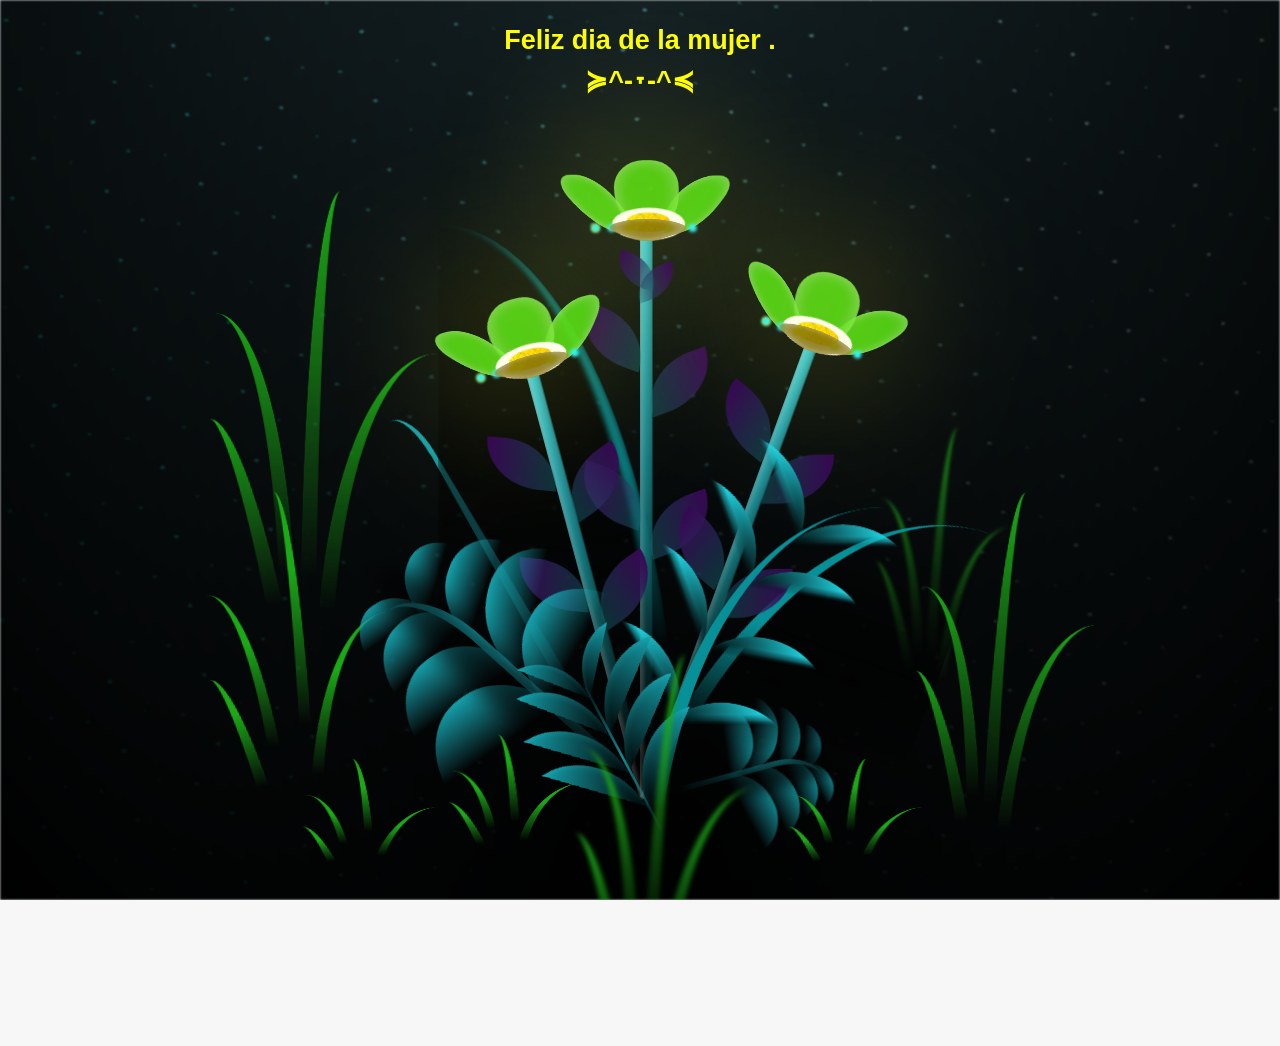
==== commit 1f46f30a: "Update flor.html" ====
--- a/flor.html
+++ b/flor.html
@@ -4,7 +4,7 @@
     <meta charset="UTF-8" />
     <meta http-equiv="X-UA-Compatible" content="IE=edge" />
     <meta name="viewport" content="width=device-width, initial-scale=1.0" />
-    <title>Para mi Princesita Dani :3 </title>
+    <title>Para mi Yessi :3 </title>
     <style>
       *,
 *::after,
@@ -1961,3 +1961,4 @@
   </body>
 
 </html>
+
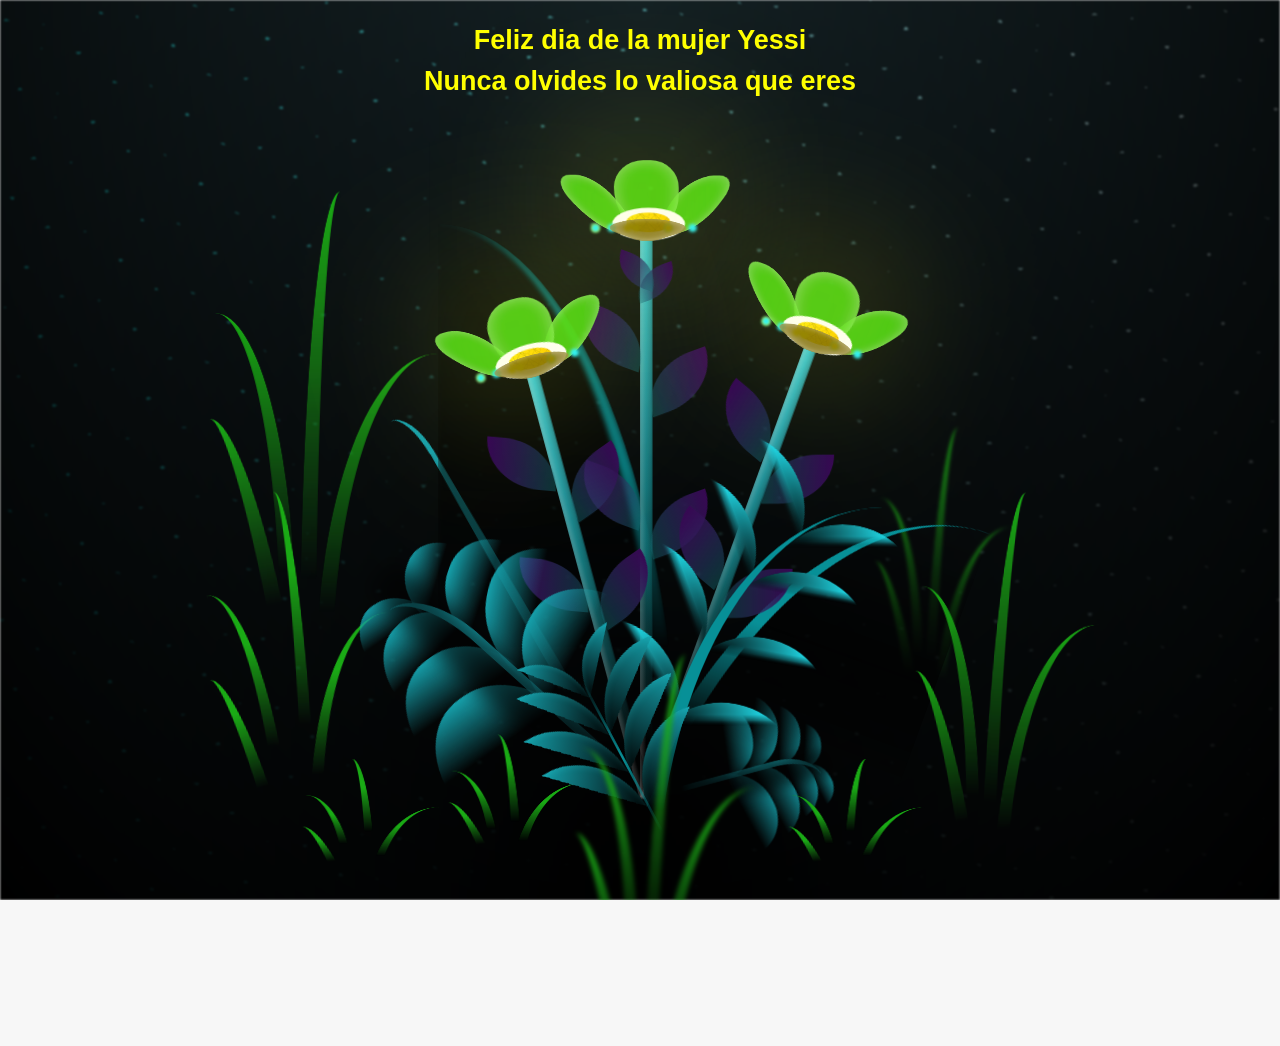
==== commit ed80531b: "Update flor.html" ====
--- a/flor.html
+++ b/flor.html
@@ -1645,8 +1645,8 @@
   </head>
   <body class="container">
     <h1 class="titulo">
-      Feliz dia de la mujer  . <br>
-      ≽^-˕-^≼</h1>
+      Feliz dia de la mujer Yessi <br>
+      Nunca olvides lo valiosa que eres </h1>
   
     <div class="night"></div>
     <div class="flowers">
@@ -1962,3 +1962,4 @@
 
 </html>
 
+
